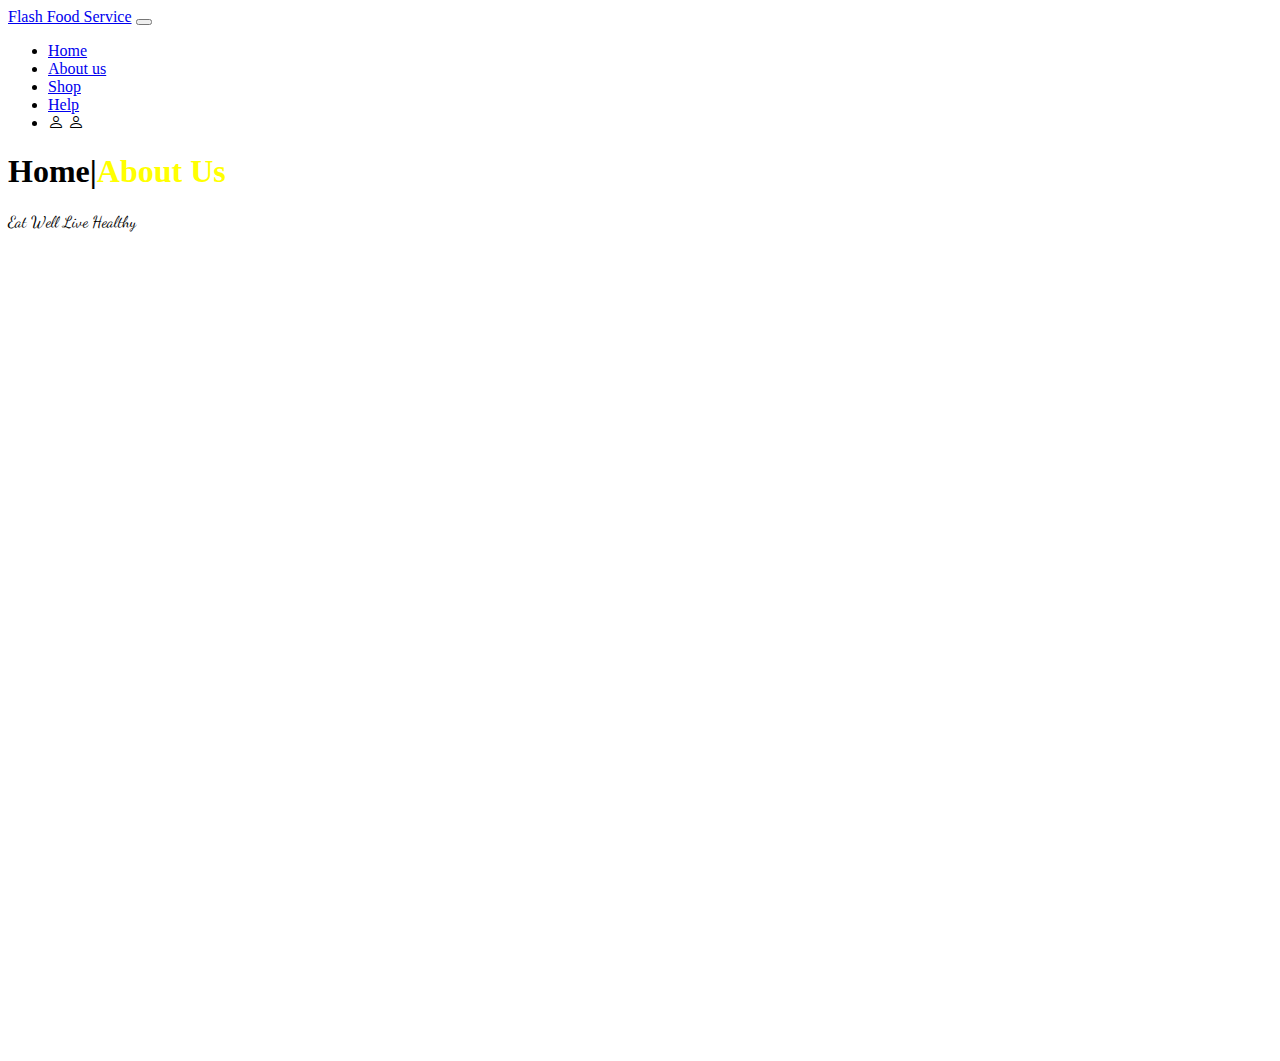
==== FRONTEND/About.html @ 8929ad11 "color changed" ====
<!DOCTYPE html>
<html lang="en">
<head>
    <style>
        @import url('https://fonts.googleapis.com/css2?family=Dancing+Script&display=swap');
        .text{
            font-family: 'Dancing Script';
        }
        span{
            color: yellow;
        }
      </style>
    <meta charset="UTF-8">
    <meta name="viewport" content="width=device-width, initial-scale=1.0">
    <link href="https://cdn.jsdelivr.net/npm/bootstrap@5.0.2/dist/css/bootstrap.min.css" rel="stylesheet" integrity="sha384-EVSTQN3/azprG1Anm3QDgpJLIm9Nao0Yz1ztcQTwFspd3yD65VohhpuuCOmLASjC" crossorigin="anonymous">
    <link rel="stylesheet" href="https://cdn.jsdelivr.net/npm/bootstrap-icons@1.3.0/font/bootstrap-icons.css">
    <title>Flash Food Service</title>
</head>
<body>
    <!--navbar-->
    
    <nav class="navbar navbar-expand-lg navbar-dark bg-dark fixed-top">
        <div class="container-fluid">
          <a href="#"class="navbar-brand" >Flash Food Service</a>
          <button class="navbar-toggler" type="button" data-bs-toggle="collapse" data-bs-target="#mynavbar">
            <span class="navbar-toggler-icon"></span>
          </button>
          <div class="collapse navbar-collapse px-5  justify-content-end me-5" id="mynavbar">
                <ul class="navbar-nav   px-5" >
                    <li class="nav-item">
                        <a class="nav-link" href="#">Home</a>
                    </li>
                    <li class="nav-item">
                        <a class="nav-link active" href="#" aria-current="page">About us</a>
                    </li>
                    <li class="nav-item">
                        <a class="nav-link" href="#">Shop</a>
                    </li>
                    <li class="nav-item">
                        <a class="nav-link" href="#">Help</a>
                    </li>
                    <li class="bi bi-person">
                       <i class="bi bi-person"></i>
                    </li>
                </ul>
            </div>
        </div>
    
    </nav>
    <!--showcase-->
    <section class="bg-image p-5 text-center  rounded mb-5 text-white  "
        style="background-image: url('https://images.pexels.com/photos/106343/pexels-photo-106343.jpeg?auto=compress&cs=tinysrgb&w=1600'); height: 100vh;">                                              
            <h1 class="mb-5 mt-5  img-fluid d-flex justify-content-center align-items-center h-100"> Home|<span>About Us</span></h1>
                  <p class="text"> Eat Well Live Healthy</p>

    </section>

<script src="https://cdn.jsdelivr.net/npm/bootstrap@5.0.2/dist/js/bootstrap.bundle.min.js" integrity="sha384-MrcW6ZMFYlzcLA8Nl+NtUVF0sA7MsXsP1UyJoMp4YLEuNSfAP+JcXn/tWtIaxVXM" crossorigin="anonymous"></script> 
   
</body>
</html>
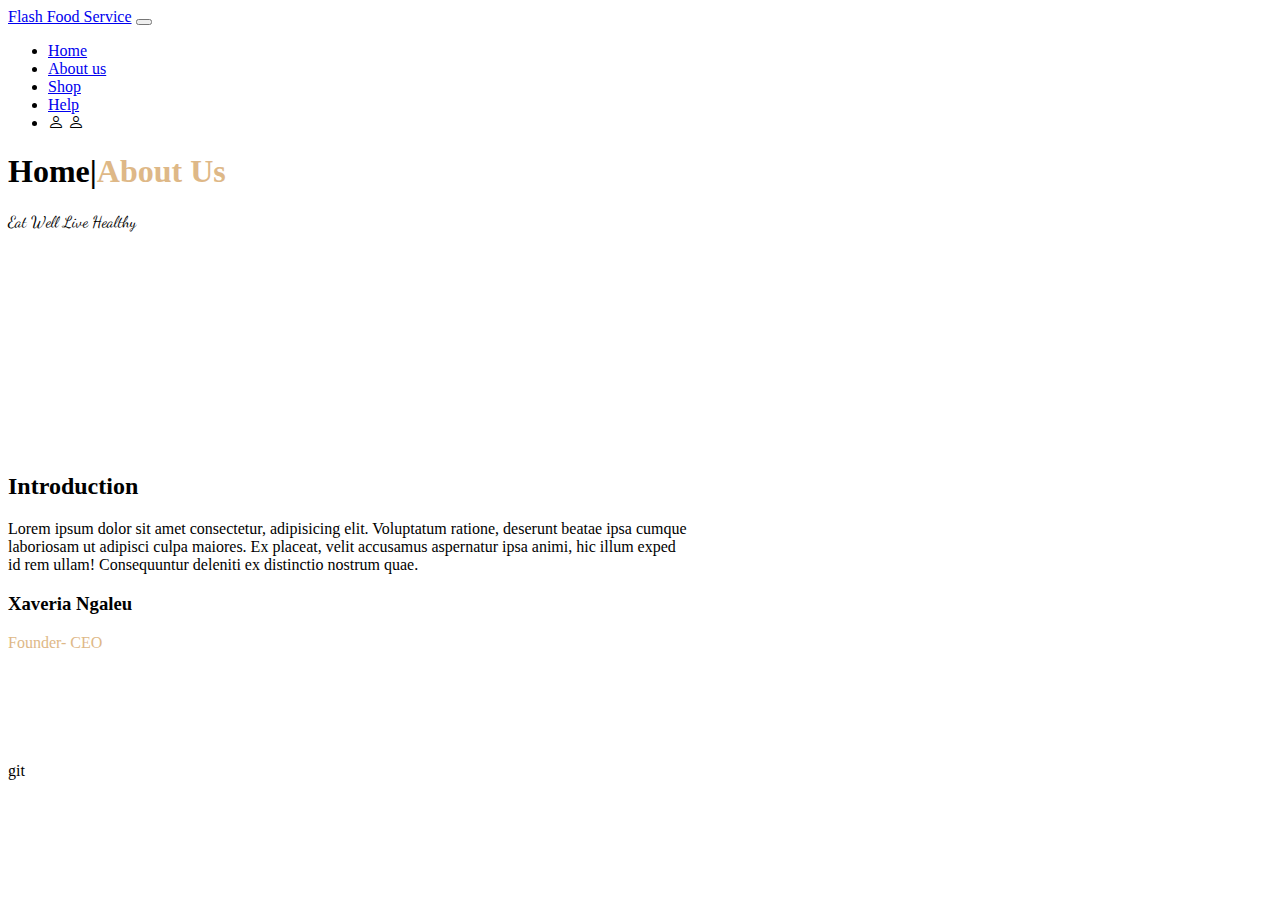
==== commit 8745a9dd: "adding pictures" ====
--- a/FRONTEND/About.html
+++ b/FRONTEND/About.html
@@ -7,13 +7,16 @@
             font-family: 'Dancing Script';
         }
         span{
-            color: yellow;
+            color:burlywood;
         }
       </style>
     <meta charset="UTF-8">
     <meta name="viewport" content="width=device-width, initial-scale=1.0">
     <link href="https://cdn.jsdelivr.net/npm/bootstrap@5.0.2/dist/css/bootstrap.min.css" rel="stylesheet" integrity="sha384-EVSTQN3/azprG1Anm3QDgpJLIm9Nao0Yz1ztcQTwFspd3yD65VohhpuuCOmLASjC" crossorigin="anonymous">
     <link rel="stylesheet" href="https://cdn.jsdelivr.net/npm/bootstrap-icons@1.3.0/font/bootstrap-icons.css">
+    <link href='https://fonts.googleapis.com/css?family=Playfair+Display:400,700,400italic,700italic|Merriweather:300,400italic,300italic,400,700italic' rel='stylesheet' type='text/css'>
+	
+	
     <title>Flash Food Service</title>
 </head>
 <body>
@@ -48,14 +51,66 @@
     
     </nav>
     <!--showcase-->
-    <section class="bg-image p-5 text-center  rounded mb-5 text-white  "
-        style="background-image: url('https://images.pexels.com/photos/106343/pexels-photo-106343.jpeg?auto=compress&cs=tinysrgb&w=1600'); height: 100vh;">                                              
-            <h1 class="mb-5 mt-5  img-fluid d-flex justify-content-center align-items-center h-100"> Home|<span>About Us</span></h1>
-                  <p class="text"> Eat Well Live Healthy</p>
+    <section class="bg-image p-5 text-center  rounded mb-5 text-white "
+    style="background-image: url(/home/new/food-delivery-service/FRONTEND/assets/img/gallery-2.jpg); height: 300px;">                                              
+        <h1 class="mb-5 mt-1  img-fluid d-flex justify-content-center align-items-center h-100" href="#"> Home|<span>About Us</span></h1>
+           <p class="text"> Eat Well Live Healthy</p>
 
     </section>
 
-<script src="https://cdn.jsdelivr.net/npm/bootstrap@5.0.2/dist/js/bootstrap.bundle.min.js" integrity="sha384-MrcW6ZMFYlzcLA8Nl+NtUVF0sA7MsXsP1UyJoMp4YLEuNSfAP+JcXn/tWtIaxVXM" crossorigin="anonymous"></script> 
+    <section class="text-center text-black p-5 ">
+        <h2>Introduction</h2>
+
+      <!--<div class="justify-content-center px-1 ">
+                <i class="bi-youtube"></i>
+                 <i class="bi-whatsapp"></i>
+            
+                <i class="bi-twitter"></i>
+        </div> -->
+        <p>Lorem ipsum dolor sit amet consectetur, adipisicing elit. Voluptatum ratione, deserunt beatae ipsa cumque<br>
+             laboriosam ut adipisci culpa maiores. Ex placeat, velit accusamus aspernatur ipsa animi, hic illum exped<br>
+             id rem ullam! Consequuntur deleniti ex distinctio nostrum quae.</p>
+             <h3>Xaveria Ngaleu</h3>
+             <p><span>Founder- CEO</span></p>
+            
+    </section>
+
+    <section>
+        <div class="container-fluid py-5 bg-dark">
+           <div class="container">
+               <div class="row g-5 align-items-center">
+                  <div class="col-lg-6">
+                    <div class="row g-3">
+                        <div class="col-6 text-start">
+                            <img src="/home/new/food-delivery-service/FRONTEND/assets/img/Pizza.jpeg" alt="" data-wow-delay="0.1s" class="img-fluid roundedd w-100 wow zoomIn">
+
+                        </div>
+                        <div class="col-6 text-end">
+                            <img src="/home/new/food-delivery-service/FRONTEND/assets/img/Ndole (Spinach_Bitterleaves and Peanut Soup).jpeg" alt="" data-wow-delay="0.3s"  class="img-fluid roundedd w-100 wow zoomIn">
+
+                        </div>
+                        <div class="col-6 text-end">
+                            <img src="/home/new/food-delivery-service/FRONTEND/assets/img/Nigerian Fried Rice.jpeg" alt=""  data-wow-delay="0.5s" class="img-fluid roundedd w-100 wow zoomIn">
+
+                        </div>
+                        <div class="col-6 text-end">
+                            <img src="/home/new/food-delivery-service/FRONTEND/assets/img/Okra Soup.jpeg" alt=""  data-wow-delay="0.7s" class="img-fluid roundedd w-100 wow zoomIn">
+
+                        </div>
+
+                 </div>
+               </div>
+               <div class="col-lg-6">
+                <h5 class="section-title ff-secondary text-start text-primary fw-normal"></h5>
+                
+               </div>
+            </div>
+         </div>
+     </div>
+    </section>
+
+    
+git<script src="https://cdn.jsdelivr.net/npm/bootstrap@5.0.2/dist/js/bootstrap.bundle.min.js" integrity="sha384-MrcW6ZMFYlzcLA8Nl+NtUVF0sA7MsXsP1UyJoMp4YLEuNSfAP+JcXn/tWtIaxVXM" crossorigin="anonymous"></script> 
    
 </body>
 </html>
